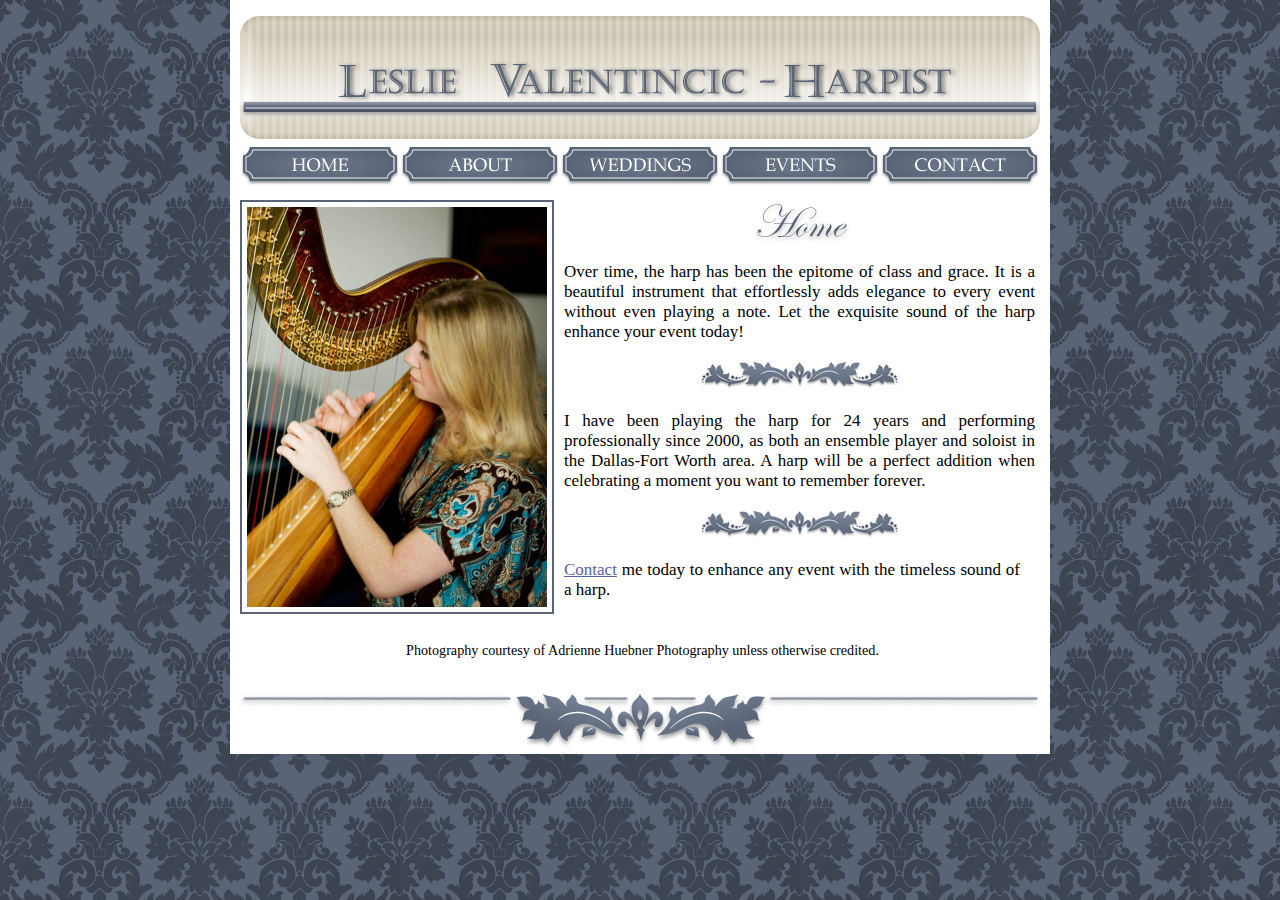
==== index.html @ 64bab209 "Release version: 20190520-213737" ====
<!doctype html>
<html lang="en">
<head>
  <meta http-equiv="Content-Type" content="text/html; charset=utf-8" />
  <meta name="description" content="Leslie Valentincic is a harpist for hire in the Dallas-Fort Worth area." />
<meta name="keywords" content="leslie, valentincic, harpist, harp, dallas, fort worth, arlington, dfw, wedding, event" />

<title>Leslie Valentincic - Harpist - Home</title>

  <link href="/css/site-3eda502be4110364428cc5fa1e7ac5d1.css" rel="stylesheet" type="text/css" media="all" />

</head>
<body>
  <div id="contentCont">
    <a href="/index.html">
      <div id="banner"></div>
    </a>

    <div id="navigation">
        <a href="/index.html"
           id="homeBtn" class="navBtn""></a>
        <a href="/about.html"
           id="aboutBtn" class="navBtn""></a>
        <a href="/weddings.html"
           id="weddingsBtn" class="navBtn""></a>
        <a href="/events.html"
           id="eventsBtn" class="navBtn""></a>
        <a href="/contact.html"
           id="contactBtn" class="navBtn""></a>
    </div>

    <div id="photoFrame">
  <img src="/img/Leslie_0008-680f42971c803f34d83207d46fe59649.jpg" width="300" height="400" />
</div>
<div id="pageText">
  <div class="centeredImage">
    <img id="pageTitle" src="/img/homeTitle-b236ab101c6b953d808b44edbec9a364.jpg" />
  </div>
  <p style="margin-top: 0">Over time, the harp has been the epitome of class and grace. It is a beautiful instrument that effortlessly adds elegance to every event without even playing a note. Let the exquisite sound of the harp enhance your event today!</p>

  <div class="centeredImage">
    <img src="/img/damaskSpacer-f5c7280024716628c9ca94eb0dd103cd.jpg" />
  </div>
  <p>I have been playing the harp for 24 years and performing professionally since 2000, as both an ensemble player and soloist in the Dallas-Fort Worth area. A harp will be a perfect addition when celebrating a moment you want to remember forever.</p>

  <div class="centeredImage">
    <img src="/img/damaskSpacer-f5c7280024716628c9ca94eb0dd103cd.jpg" />
  </div>

  <div id="pageText">
    <p><a href="/contact.html">Contact</a> me today to enhance any event with the timeless sound of a harp.</p>
  </div>
  <div style="text-align: center; margin-top: 40px">
    <small>Photography courtesy of Adrienne Huebner Photography unless otherwise credited.</small>
  </div>
  <hr />
</div>


    <div id="footer"></div>
    </div>
  </div>
</body>
</html>
---- css/site-3eda502be4110364428cc5fa1e7ac5d1.css ----
body{background-image:url("/img/bgDamask-c37abcfd72fd809992ff1d7023f14e47.jpg");background-repeat:repeat;font-family:Georgia, "Times New Roman", Times, serif;font-size:17px;font-weight:500;text-align:center;margin:0px;padding:0px}ul{list-style-image:url("/img/bullet-181395284f82aed4eddd66d3919ba58f.jpg");list-style-type:square;font-weight:100}a{color:#5a64aa}ul li ul{list-style-image:none;list-style-type:circle}.centeredImage{text-align:center;padding:0px}#contentCont{background-color:#FFFFFF;width:820px;height:auto;padding:15px 0px 0px 0px;margin-left:auto;margin-right:auto;text-align:left}#banner{background-image:url("/img/banner-a81be853b5c791243d13118e8a2043fe.jpg");background-repeat:no-repeat;width:800px;height:125px;margin-left:auto;margin-right:auto}#footer{background-image:url("/img/damaskFooter-aab112b743c08535ba89cce0cc9cbb3a.jpg");background-repeat:no-repeat;width:800px;height:75px;margin-left:auto;margin-right:auto}#navigation{width:800px;height:40px;margin:5px auto 5px auto}.navBtn{background-repeat:no-repeat;float:left;height:40px;width:160px;cursor:pointer}#pageTitle{margin-top:10px}#homeBtn{background-image:url("/img/homeBtn-069cd6c3ed0d63266a628a97bddc2187.jpg")}#homeBtn:hover,#aboutBtnPre{background-image:url("/img/homeBtnHover-5869d1e5c08845338dd04e9b2563b97b.jpg")}#aboutBtn{background-image:url("/img/aboutBtn-d74ce5fa979401dd6088a6a0b1a8b886.jpg")}#aboutBtn:hover,#aboutBtnPre{background-image:url("/img/aboutBtnHover-4681aa678ef21cc7c7b44f1a37c38926.jpg")}#contactBtn{background-image:url("/img/contactBtn-1e62ec0c015924457c335d346c9980fb.jpg")}#contactBtn:hover,#contactBtnPre{background-image:url("/img/contactBtnHover-3db7d4a5d5ffd7b4419cb2652e60e169.jpg")}#eventsBtn{background-image:url("/img/eventsBtn-c8a6ef3513cc18ec48b7d703ada68c36.jpg")}#eventsBtn:hover,#eventsBtnPre{background-image:url("/img/eventsBtnHover-f695cf14a041c2cfb84a889e2c1ead1f.jpg")}#weddingsBtn{background-image:url("/img/weddingsBtn-c48bdf4860adc1ef33c40d9f76c12fe4.jpg")}#weddingsBtn:hover,#weddingsBtnPre{background-image:url("/img/weddingsBtnHover-5da87da421752493d122bb6eceecfcd7.jpg")}#photoFrame{background-color:#FFFFFF;clear:left;float:left;height:400px;left:10px;margin-right:20px;margin-top:10px;margin-bottom:10px;padding:5px;position:relative;width:300px;border:2px solid #5a6477}#pageText{margin-right:15px;padding-left:20px;position:relative;text-align:justify}#pageText ul{overflow:auto;padding-left:30px;width:auto}#pageText hr{clear:both;display:block;visibility:hidden}.quote{font-size:17px;font-style:italic}.quoteCite{font-size:17px;font-style:normal;padding-left:20px}.preload{display:none}#costsTable{margin-left:auto;margin-right:auto}.crmnyLoc{background:#5a6477;color:#fff;height:45px;text-align:center;vertical-align:top;width:100px}.priceClass{vertical-align:bottom}.price{background-color:#BCC2CD;text-align:center;vertical-align:center}.priceItem{background-color:#ddd;color:#555;height:30px;padding:2px 10px 2px 25px;vertical-align:center;width:325px}.tableNote{color:#999;font-size:10px;font-style:italic}
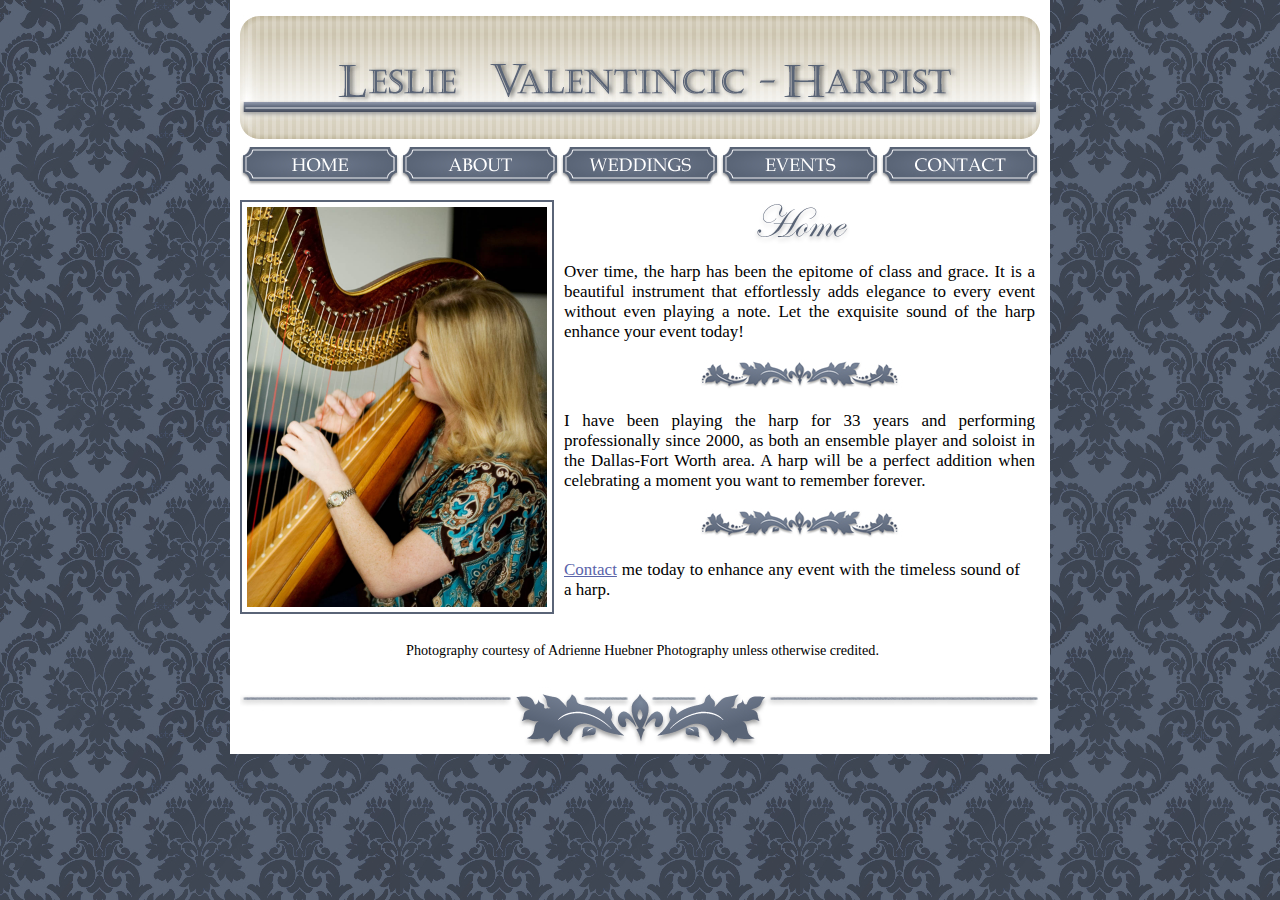
==== commit 2dd1094f: "Release version 20230311-a19aead" ====
--- a/index.html
+++ b/index.html
@@ -41,7 +41,7 @@
   <div class="centeredImage">
     <img src="/img/damaskSpacer-f5c7280024716628c9ca94eb0dd103cd.jpg" />
   </div>
-  <p>I have been playing the harp for 24 years and performing professionally since 2000, as both an ensemble player and soloist in the Dallas-Fort Worth area. A harp will be a perfect addition when celebrating a moment you want to remember forever.</p>
+  <p>I have been playing the harp for 33 years and performing professionally since 2000, as both an ensemble player and soloist in the Dallas-Fort Worth area. A harp will be a perfect addition when celebrating a moment you want to remember forever.</p>
 
   <div class="centeredImage">
     <img src="/img/damaskSpacer-f5c7280024716628c9ca94eb0dd103cd.jpg" />
